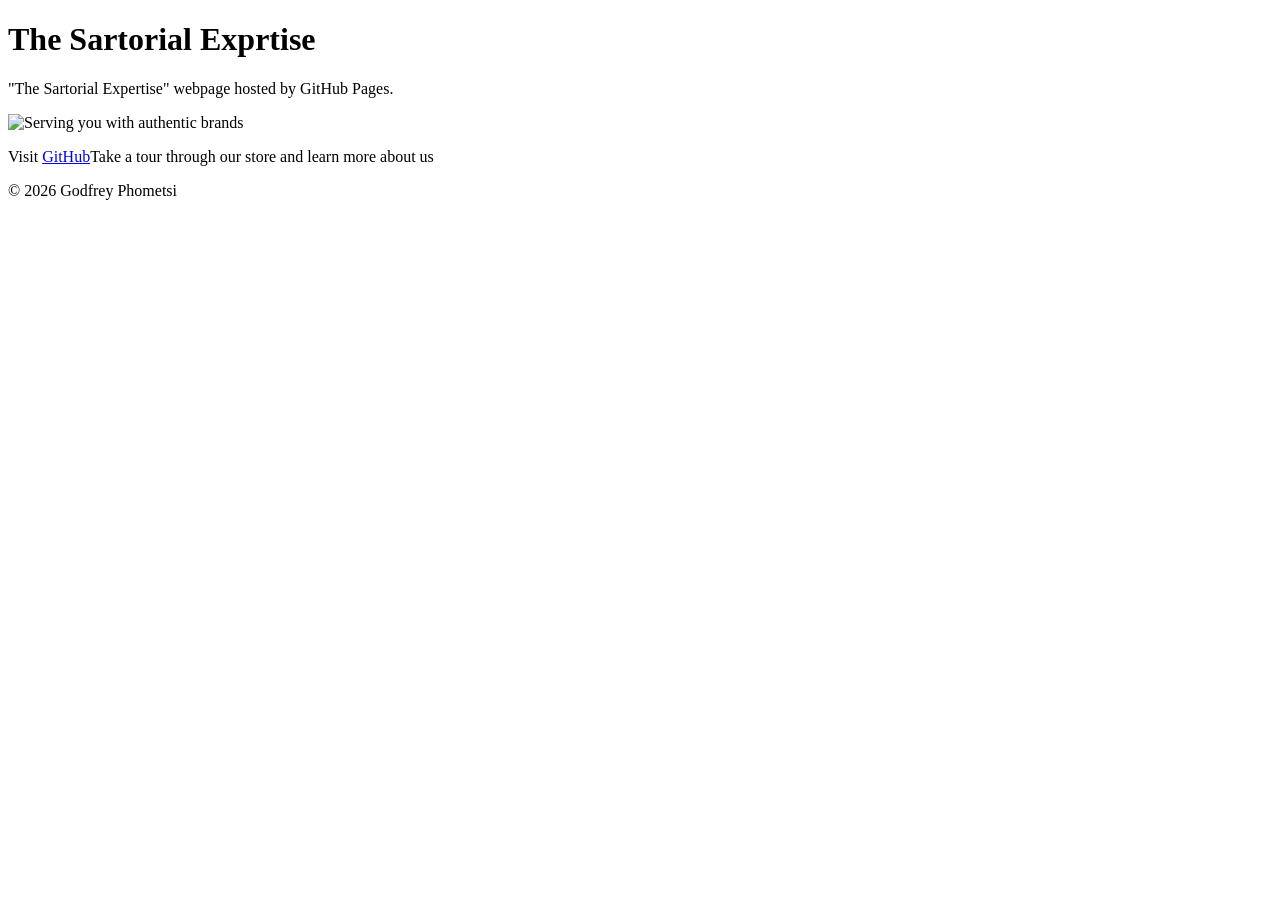
==== index.html @ 44c30174 "Initial commit: Added simple HTML page" ====
<!DOCTYPE html>

<html lang="en"> 

<head> 

    <meta charset="UTF-8"> 

    <meta name="viewport" content="width=device-width, initial-scale=1.0"> 

    <title>The Sartorial Expertise </title> 

</head> 

<body> 

    <header> 

        <h1>The Sartorial Exprtise </h1> 

    </header> 

 

    <main> 

          <p>"The Sartorial Expertise" webpage hosted by GitHub Pages.</p> 

        

        <img src="https://gentux.imgix.net/1604728520_BritishTanSuitHero20201107.png?fm=jpg&fit=crop&w=1200&ar=5:7&auto=format" alt="Serving you with authentic brands "> 

         

        <p>Visit <a href="https://github.com">GitHub</a>Take a tour through our store and learn more about us </p> 

    </main> 

 

    <footer> 

        <p>&copy; 2026 Godfrey Phometsi</p> 

    </footer> 

 

</body> 

</html>
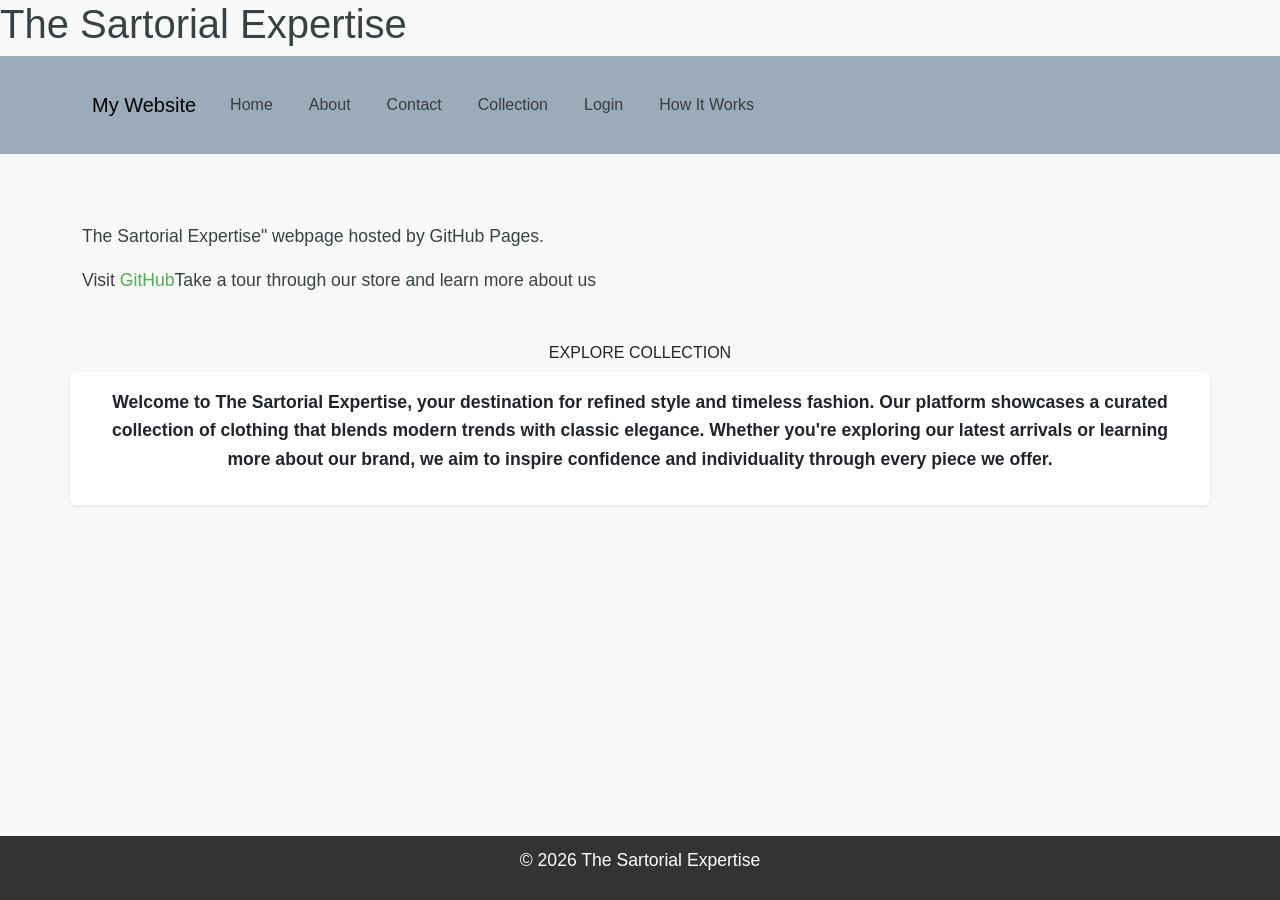
==== commit ed279f3c: "Added more content" ====
--- a/index.html
+++ b/index.html
@@ -10,29 +10,95 @@
 
     <title>The Sartorial Expertise </title> 
 
+    <!-- Bootstrap CSS --> 
+
+    <link href="https://cdn.jsdelivr.net/npm/bootstrap@5.3.0/dist/css/bootstrap.min.css" rel="stylesheet"> 
+    
+    <!-- Custom CSS -->
+
+    <link rel="stylesheet" href="styles.css"> 
+
 </head> 
 
 <body> 
 
-    <header> 
+      
+      <style>
+body {
+  background-image: url('https://i.pinimg.com/736x/54/c6/da/54c6dae85b6694ffc4abc187d801ecf0.jpg');
+}
+</style>
 
-        <h1>The Sartorial Exprtise </h1> 
 
-    </header> 
+        <h1>The Sartorial Expertise </h1>
 
+    <header>
+        <nav class="navbar navbar-expand-lg navbar-white bg-transparent">
+            <div class="container">
+                <a class="navbar-brand" href="index.html">My Website</a>
+                <button class="navbar-toggler" type="button" data-bs-toggle="collapse" data-bs-target="#navbarNav">
+                    <span class="navbar-toggler-icon"></span>
+                </button>
+                <div class="collapse navbar-collapse" id="navbarNav">
+                    <ul class="navbar-nav">
+                        <li class="nav-item">
+                            <a class="nav-link" href="index.html">Home</a>
+                        </li>
+                        <li class="nav-item">
+                            <a class="nav-link" href="about.html">About</a>
+                        </li>
+                        <li class="nav-item">
+                            <a class="nav-link" href="contact.html">Contact</a>
+                        </li>
+                        <li class="nav-item">
+                            <a class="nav-link" href="collection.html">Collection</a>  
+                        </li>
+                        <li class="nav-item">
+                            <a class="nav-link" href="login.html">Login</a> 
+                        </li>
+                        <li class="nav-item">   
+                            <a class="nav-link" href="how it works.html">How It Works</a>
+                        </li>
+                    </ul>
+                </div>
+            </div>
+        </nav>
+    
+    </header>
+    
  
 
-    <main> 
+    <main class="container my-5"> 
 
-          <p>"The Sartorial Expertise" webpage hosted by GitHub Pages.</p> 
+        <div class="row"> 
 
-        
+            <div class="col-md-8"> 
 
-        <img src="https://gentux.imgix.net/1604728520_BritishTanSuitHero20201107.png?fm=jpg&fit=crop&w=1200&ar=5:7&auto=format" alt="Serving you with authentic brands "> 
+                <p>The Sartorial Expertise" webpage hosted by GitHub Pages.</p> 
 
-         
+
+            </div> 
+
 
         <p>Visit <a href="https://github.com">GitHub</a>Take a tour through our store and learn more about us </p> 
+
+        <div class="d-flex justify-content-center mt-4">
+  <a href="collection.html" class="btn btn-transparent w-50 text-center">
+    EXPLORE COLLECTION
+  </a>
+</div>
+
+<div class="card border-0 shadow-sm">
+  <div class="card-body text-center">
+    <p class="fw-bold">
+      Welcome to <strong>The Sartorial Expertise</strong>, your destination for refined style and timeless fashion. 
+      Our platform showcases a curated collection of clothing that blends modern trends with classic elegance. 
+      Whether you're exploring our latest arrivals or learning more about our brand, we aim to inspire confidence 
+      and individuality through every piece we offer.
+    </p>
+</div>
+
+    
 
     </main> 
 
@@ -40,9 +106,15 @@
 
     <footer> 
 
-        <p>&copy; 2026 Godfrey Phometsi</p> 
+        <p>&copy; 2026 The Sartorial Expertise</p>
 
     </footer> 
+
+      <!-- Bootstrap JS and dependencies --> 
+
+    <script src="https://cdn.jsdelivr.net/npm/@popperjs/core@2.11.6/dist/umd/popper.min.js"></script> 
+
+    <script src="https://cdn.jsdelivr.net/npm/bootstrap@5.3.0/dist/js/bootstrap.min.js"></script> 
 
  
 
--- a/styles.css
+++ b/styles.css
@@ -0,0 +1,145 @@
+body { 
+
+    font-family: Arial, sans-serif; 
+
+    color: #384244; 
+
+    background-color: #f9f9f9; 
+
+    margin: 0; 
+
+    padding: 0; 
+
+    line-height: 1.6; 
+
+} 
+
+header { 
+
+    background-color: #9babb9; 
+
+    color: white; 
+
+    padding: 20px; 
+
+    text-align: center; 
+
+} 
+
+ 
+
+header h1 { 
+
+    margin: 0; 
+
+} 
+
+ 
+
+nav a { 
+
+    color: rgb(20, 20, 20); 
+
+    text-decoration: none; 
+
+    margin: 0 10px; 
+
+} 
+
+
+ 
+
+nav a:hover { 
+
+    text-decoration: underline; 
+
+} 
+
+
+main { 
+
+    padding: 20px; 
+
+    max-width: 800px; 
+
+    margin: 0 auto; 
+
+} 
+
+ 
+
+main img { 
+
+    max-width: 100%; 
+
+    height: auto; 
+
+    display: block; 
+
+    margin: 20px 0; 
+
+} 
+
+
+footer { 
+
+    background-color: #333; 
+
+    color: white; 
+
+    text-align: center; 
+
+    padding: 10px; 
+
+    position: fixed; 
+
+    bottom: 0; 
+
+    width: 100%; 
+
+} 
+
+
+p { 
+
+    font-size: 1.1em; 
+
+} 
+
+ 
+
+a { 
+
+
+
+      color: #4CAF50; 
+
+    text-decoration: none; 
+
+} 
+
+ 
+
+a:hover { 
+
+    text-decoration: underline; 
+
+} 
+
+
+img { 
+
+    border: 5px solid rgba(255, 255, 255, .5); 
+
+    border-radius: 10px; 
+
+} 
+
+main a[href^="mailto:"] { 
+
+    color: #2a8de9; 
+
+    font-weight: bold; 
+
+} 
+
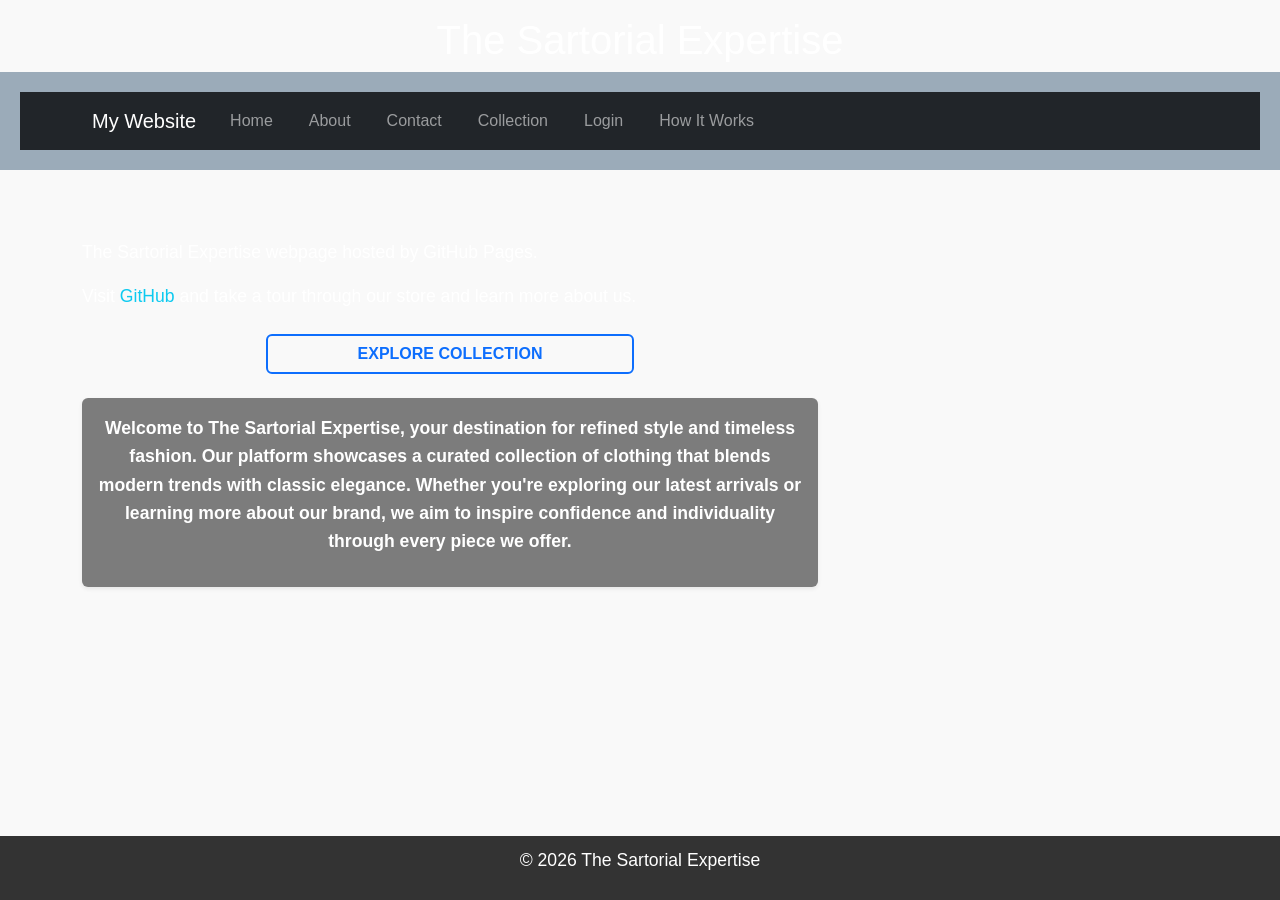
==== commit f1c9541d: "Added more content" ====
--- a/index.html
+++ b/index.html
@@ -1,123 +1,122 @@
 <!DOCTYPE html>
+<html lang="en">
 
-<html lang="en"> 
+<head>
+    <meta charset="UTF-8">
+    <meta name="viewport" content="width=device-width, initial-scale=1.0">
+    <title>The Sartorial Expertise</title>
 
-<head> 
+    <!-- Bootstrap CSS -->
+    <link href="https://cdn.jsdelivr.net/npm/bootstrap@5.3.0/dist/css/bootstrap.min.css" rel="stylesheet">
 
-    <meta charset="UTF-8"> 
+    <!-- Custom CSS -->
+    <link rel="stylesheet" href="styles.css">
 
-    <meta name="viewport" content="width=device-width, initial-scale=1.0"> 
+    
+    <style>
+        body {
+            background-image: url('https://i.pinimg.com/736x/54/c6/da/54c6dae85b6694ffc4abc187d801ecf0.jpg');
+           
+        }
 
-    <title>The Sartorial Expertise </title> 
+        
+        .card {
+            background: rgba(0, 0, 0, 0.5);
+            border: none;
+        }
 
-    <!-- Bootstrap CSS --> 
+        .card p {
+            color: white;
+        }
 
-    <link href="https://cdn.jsdelivr.net/npm/bootstrap@5.3.0/dist/css/bootstrap.min.css" rel="stylesheet"> 
-    
-    <!-- Custom CSS -->
+        
+        .btn-transparent {
+            font-weight: bold;
+            color: #0d6efd;
+            border: 2px solid #0d6efd;
+            background: transparent;
+            transition: 0.3s ease;
+        }
 
-    <link rel="stylesheet" href="styles.css"> 
+        .btn-transparent:hover {
+            background: #0d6efd;
+            color: white;
+        }
+    </style>
+</head>
 
-</head> 
+<body>
 
-<body> 
-
-      
-      <style>
-body {
-  background-image: url('https://i.pinimg.com/736x/54/c6/da/54c6dae85b6694ffc4abc187d801ecf0.jpg');
-}
-</style>
-
-
-        <h1>The Sartorial Expertise </h1>
+    <h1 class="text-center text-white mt-3">The Sartorial Expertise</h1>
 
     <header>
-        <nav class="navbar navbar-expand-lg navbar-white bg-transparent">
+        <nav class="navbar navbar-expand-lg bg-dark navbar-dark">
             <div class="container">
                 <a class="navbar-brand" href="index.html">My Website</a>
+
                 <button class="navbar-toggler" type="button" data-bs-toggle="collapse" data-bs-target="#navbarNav">
                     <span class="navbar-toggler-icon"></span>
                 </button>
+
                 <div class="collapse navbar-collapse" id="navbarNav">
                     <ul class="navbar-nav">
-                        <li class="nav-item">
-                            <a class="nav-link" href="index.html">Home</a>
-                        </li>
-                        <li class="nav-item">
-                            <a class="nav-link" href="about.html">About</a>
-                        </li>
-                        <li class="nav-item">
-                            <a class="nav-link" href="contact.html">Contact</a>
-                        </li>
-                        <li class="nav-item">
-                            <a class="nav-link" href="collection.html">Collection</a>  
-                        </li>
-                        <li class="nav-item">
-                            <a class="nav-link" href="login.html">Login</a> 
-                        </li>
-                        <li class="nav-item">   
-                            <a class="nav-link" href="how it works.html">How It Works</a>
-                        </li>
+
+                        <li class="nav-item"><a class="nav-link" href="index.html">Home</a></li>
+                        <li class="nav-item"><a class="nav-link" href="about.html">About</a></li>
+                        <li class="nav-item"><a class="nav-link" href="contact.html">Contact</a></li>
+                        <li class="nav-item"><a class="nav-link" href="collection.html">Collection</a></li>
+                        <li class="nav-item"><a class="nav-link" href="login.html">Login</a></li>
+                        <li class="nav-item"><a class="nav-link" href="how-it-works.html">How It Works</a></li>
+
                     </ul>
                 </div>
             </div>
         </nav>
-    
     </header>
-    
- 
 
-    <main class="container my-5"> 
+    <main class="container my-5">
 
-        <div class="row"> 
+        <div class="row">
+            <div class="col-md-8">
 
-            <div class="col-md-8"> 
+                <p class="text-white">
+                    The Sartorial Expertise webpage hosted by GitHub Pages.
+                </p>
 
-                <p>The Sartorial Expertise" webpage hosted by GitHub Pages.</p> 
+                <p class="text-white">
+                    Visit <a href="https://github.com" class="text-info">GitHub</a> and take a tour through our store and learn more about us.
+                </p>
 
+                <div class="d-flex justify-content-center mt-4">
+                    <a href="collection.html" class="btn btn-transparent w-50 text-center">
+                        EXPLORE COLLECTION
+                    </a>
+                </div>
 
-            </div> 
+                <div class="card shadow-sm mt-4">
+                    <div class="card-body text-center">
+                        <p class="fw-bold">
+                            Welcome to <strong>The Sartorial Expertise</strong>, your destination for refined style and timeless fashion.
+                            Our platform showcases a curated collection of clothing that blends modern trends with classic elegance.
+                            Whether you're exploring our latest arrivals or learning more about our brand, we aim to inspire confidence
+                            and individuality through every piece we offer.
+                        </p>
+                    </div>
+                </div>
 
+            </div>
+        </div>
 
-        <p>Visit <a href="https://github.com">GitHub</a>Take a tour through our store and learn more about us </p> 
+    </main>
 
-        <div class="d-flex justify-content-center mt-4">
-  <a href="collection.html" class="btn btn-transparent w-50 text-center">
-    EXPLORE COLLECTION
-  </a>
-</div>
+    <footer class="text-center text-white">
+        <p>&copy; 2026 The Sartorial Expertise</p>
+    </footer>
 
-<div class="card border-0 shadow-sm">
-  <div class="card-body text-center">
-    <p class="fw-bold">
-      Welcome to <strong>The Sartorial Expertise</strong>, your destination for refined style and timeless fashion. 
-      Our platform showcases a curated collection of clothing that blends modern trends with classic elegance. 
-      Whether you're exploring our latest arrivals or learning more about our brand, we aim to inspire confidence 
-      and individuality through every piece we offer.
-    </p>
-</div>
+    <!-- Bootstrap JS -->
+    <script src="https://cdn.jsdelivr.net/npm/@popperjs/core@2.11.6/dist/umd/popper.min.js"></script>
+    <script src="https://cdn.jsdelivr.net/npm/bootstrap@5.3.0/dist/js/bootstrap.min.js"></script>
 
-    
+</body>
 
-    </main> 
-
- 
-
-    <footer> 
-
-        <p>&copy; 2026 The Sartorial Expertise</p>
-
-    </footer> 
-
-      <!-- Bootstrap JS and dependencies --> 
-
-    <script src="https://cdn.jsdelivr.net/npm/@popperjs/core@2.11.6/dist/umd/popper.min.js"></script> 
-
-    <script src="https://cdn.jsdelivr.net/npm/bootstrap@5.3.0/dist/js/bootstrap.min.js"></script> 
-
- 
-
-</body> 
-
-</html> +</html>
--- a/styles.css
+++ b/styles.css
@@ -143,3 +143,5 @@
 
 } 
 
+
+
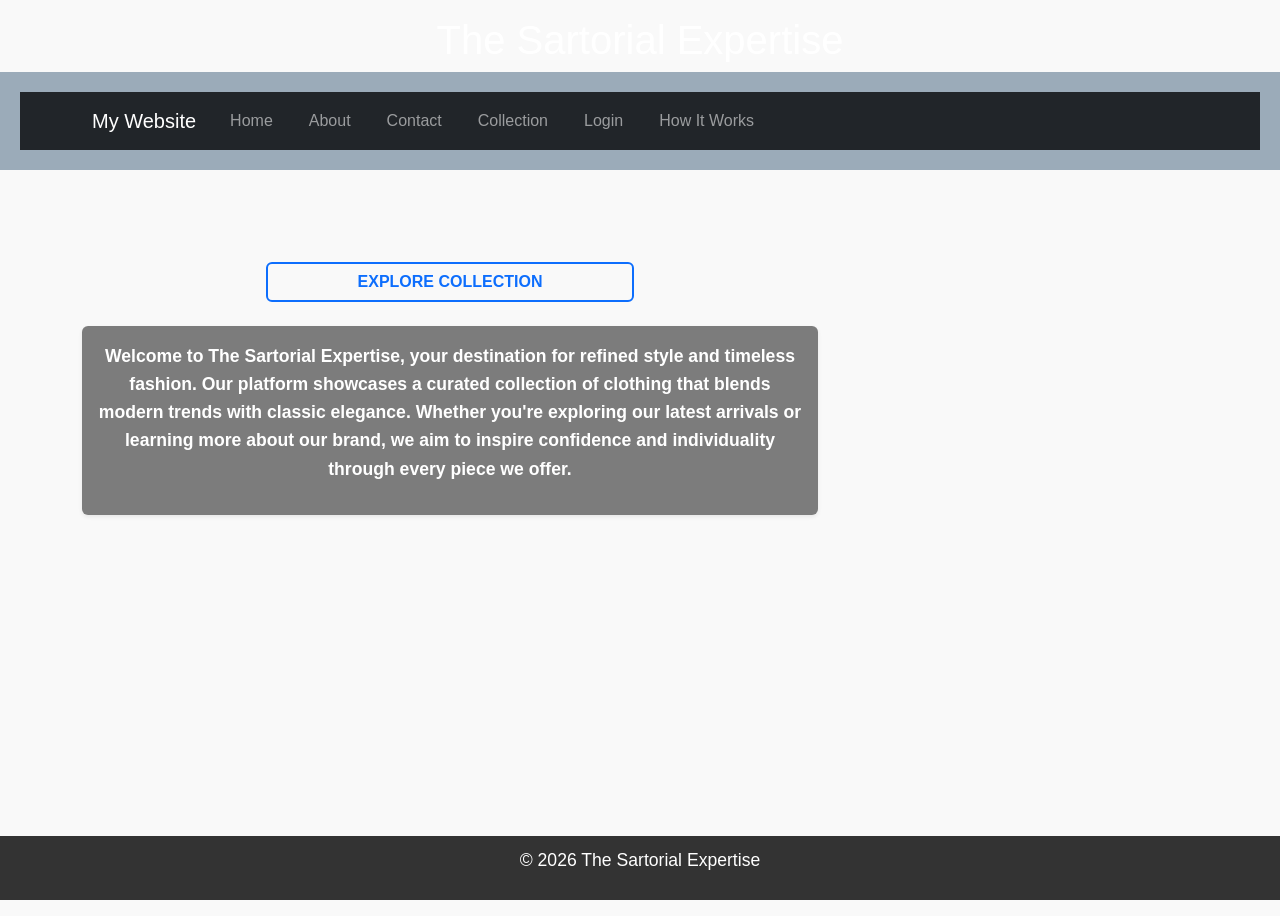
==== commit 3b932476: "Added more content" ====
--- a/index.html
+++ b/index.html
@@ -66,7 +66,7 @@
                         <li class="nav-item"><a class="nav-link" href="contact.html">Contact</a></li>
                         <li class="nav-item"><a class="nav-link" href="collection.html">Collection</a></li>
                         <li class="nav-item"><a class="nav-link" href="login.html">Login</a></li>
-                        <li class="nav-item"><a class="nav-link" href="how-it-works.html">How It Works</a></li>
+                        <li class="nav-item"><a class="nav-link" href="how it works.html">How It Works</a></li>
 
                     </ul>
                 </div>
@@ -79,13 +79,7 @@
         <div class="row">
             <div class="col-md-8">
 
-                <p class="text-white">
-                    The Sartorial Expertise webpage hosted by GitHub Pages.
-                </p>
-
-                <p class="text-white">
-                    Visit <a href="https://github.com" class="text-info">GitHub</a> and take a tour through our store and learn more about us.
-                </p>
+                
 
                 <div class="d-flex justify-content-center mt-4">
                     <a href="collection.html" class="btn btn-transparent w-50 text-center">
--- a/styles.css
+++ b/styles.css
@@ -143,5 +143,138 @@
 
 } 
 
-
-
+body {
+  min-height: 100vh;
+  background-image: linear-gradient(rgba(15, 17, 21, 0.68), rgba(15, 17, 21, 0.68)), url("https://i.pinimg.com/736x/54/c6/da/54c6dae85b6694ffc4abc187d801ecf0.jpg");
+  background-size: cover;
+  background-attachment: fixed;
+  background-position: center;
+  color: #222;
+}
+
+header h1 {
+  margin: 0;
+  padding: 28px 16px;
+  color: #fff;
+  text-align: center;
+  font-size: clamp(2rem, 4vw, 3.25rem);
+  font-weight: 700;
+}
+
+.toolbar {
+  display: flex;
+  align-items: center;
+  justify-content: space-between;
+  gap: 18px;
+  margin-bottom: 28px;
+  padding: 18px;
+  background: rgba(255, 255, 255, 0.94);
+  border-radius: 8px;
+}
+
+.toolbar h2,
+.payment-panel h2,
+.order-summary h2 {
+  margin: 0;
+  font-size: 1.5rem;
+}
+
+.toolbar p {
+  margin: 6px 0 0;
+  color: #555;
+}
+
+.checkout-box {
+  display: flex;
+  align-items: center;
+  gap: 12px;
+  white-space: nowrap;
+}
+
+.product-card {
+  overflow: hidden;
+  border: 2px solid transparent;
+  border-radius: 8px;
+  box-shadow: 0 12px 30px rgba(0, 0, 0, 0.22);
+}
+
+.product-card.selected {
+  border-color: #198754;
+}
+
+.card-img-top {
+  height: 280px;
+  object-fit: cover;
+}
+
+.payment-layout {
+  display: grid;
+  grid-template-columns: minmax(0, 1fr) minmax(320px, 420px);
+  gap: 24px;
+}
+
+.order-summary,
+.payment-panel,
+.thanks-message {
+  padding: 24px;
+  background: rgba(255, 255, 255, 0.96);
+  border-radius: 8px;
+  box-shadow: 0 12px 30px rgba(0, 0, 0, 0.24);
+}
+
+.order-item {
+  display: flex;
+  gap: 14px;
+  align-items: center;
+  padding: 14px 0;
+  border-bottom: 1px solid #ddd;
+}
+
+.order-item img {
+  width: 72px;
+  height: 72px;
+  border-radius: 6px;
+  object-fit: cover;
+}
+
+.order-item p {
+  margin: 4px 0 0;
+}
+
+.order-total {
+  display: flex;
+  justify-content: space-between;
+  margin-top: 18px;
+  font-size: 1.25rem;
+}
+
+.thanks-page {
+  display: grid;
+  min-height: 100vh;
+  place-items: center;
+  padding: 24px;
+}
+
+.thanks-message {
+  max-width: 620px;
+  text-align: center;
+}
+
+.thanks-message h1 {
+  color: #111;
+}
+
+@media (max-width: 768px) {
+  .toolbar,
+  .checkout-box {
+    align-items: stretch;
+    flex-direction: column;
+  }
+
+  .payment-layout {
+    grid-template-columns: 1fr;
+  }
+}
+
+
+
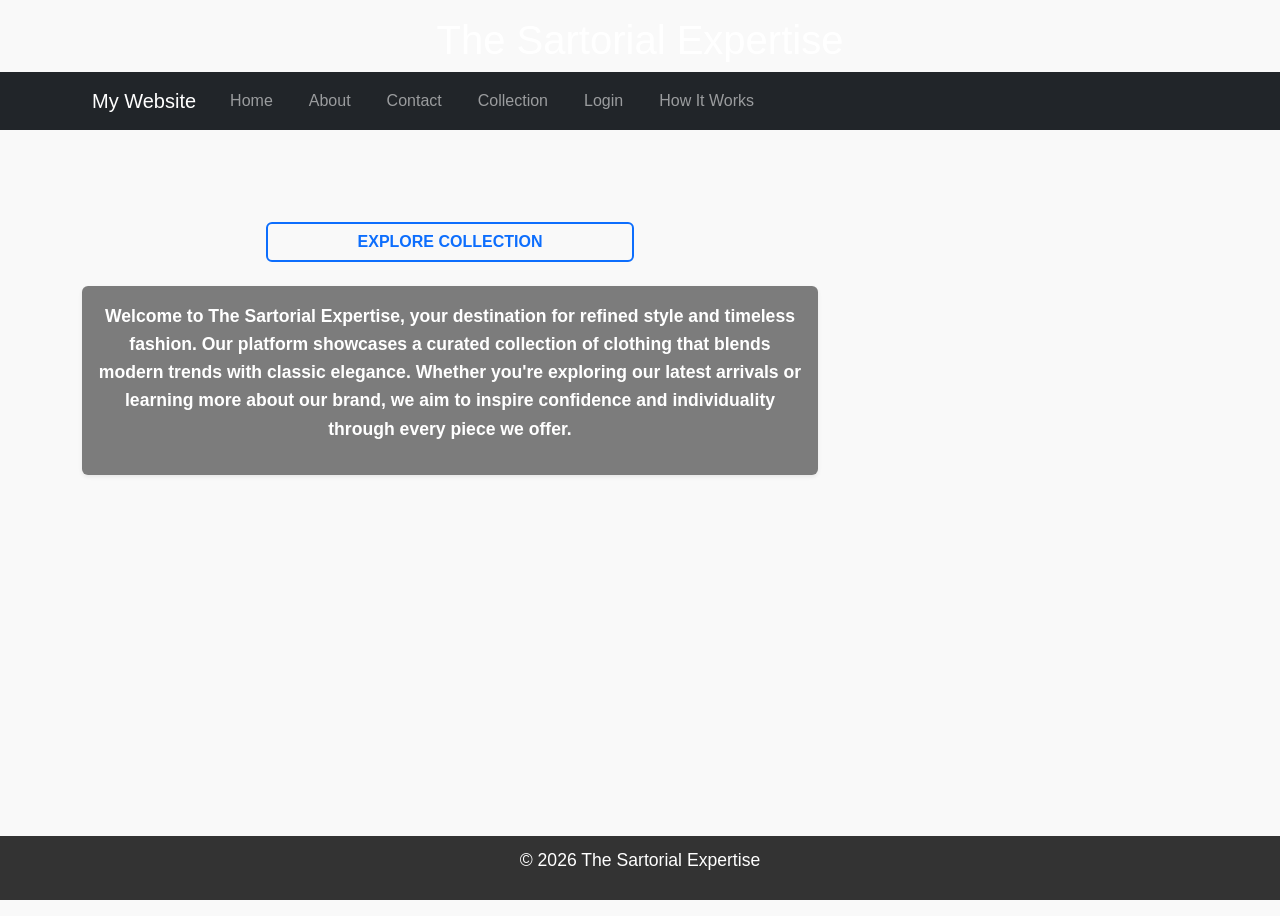
==== commit fe55644a: "Made some changes" ====
--- a/index.html
+++ b/index.html
@@ -1,34 +1,28 @@
+
 <!DOCTYPE html>
 <html lang="en">
-
 <head>
     <meta charset="UTF-8">
     <meta name="viewport" content="width=device-width, initial-scale=1.0">
     <title>The Sartorial Expertise</title>
-
     <!-- Bootstrap CSS -->
     <link href="https://cdn.jsdelivr.net/npm/bootstrap@5.3.0/dist/css/bootstrap.min.css" rel="stylesheet">
-
     <!-- Custom CSS -->
     <link rel="stylesheet" href="styles.css">
-
     
     <style>
         body {
             background-image: url('https://i.pinimg.com/736x/54/c6/da/54c6dae85b6694ffc4abc187d801ecf0.jpg');
            
         }
-
         
         .card {
             background: rgba(0, 0, 0, 0.5);
             border: none;
         }
-
         .card p {
             color: white;
         }
-
         
         .btn-transparent {
             font-weight: bold;
@@ -37,56 +31,43 @@
             background: transparent;
             transition: 0.3s ease;
         }
-
         .btn-transparent:hover {
             background: #0d6efd;
             color: white;
         }
     </style>
 </head>
-
 <body>
-
     <h1 class="text-center text-white mt-3">The Sartorial Expertise</h1>
-
     <header>
         <nav class="navbar navbar-expand-lg bg-dark navbar-dark">
             <div class="container">
                 <a class="navbar-brand" href="index.html">My Website</a>
-
                 <button class="navbar-toggler" type="button" data-bs-toggle="collapse" data-bs-target="#navbarNav">
                     <span class="navbar-toggler-icon"></span>
                 </button>
-
                 <div class="collapse navbar-collapse" id="navbarNav">
                     <ul class="navbar-nav">
-
                         <li class="nav-item"><a class="nav-link" href="index.html">Home</a></li>
                         <li class="nav-item"><a class="nav-link" href="about.html">About</a></li>
                         <li class="nav-item"><a class="nav-link" href="contact.html">Contact</a></li>
                         <li class="nav-item"><a class="nav-link" href="collection.html">Collection</a></li>
                         <li class="nav-item"><a class="nav-link" href="login.html">Login</a></li>
                         <li class="nav-item"><a class="nav-link" href="how it works.html">How It Works</a></li>
-
                     </ul>
                 </div>
             </div>
         </nav>
     </header>
-
     <main class="container my-5">
-
         <div class="row">
             <div class="col-md-8">
-
                 
-
                 <div class="d-flex justify-content-center mt-4">
                     <a href="collection.html" class="btn btn-transparent w-50 text-center">
                         EXPLORE COLLECTION
                     </a>
                 </div>
-
                 <div class="card shadow-sm mt-4">
                     <div class="card-body text-center">
                         <p class="fw-bold">
@@ -97,20 +78,14 @@
                         </p>
                     </div>
                 </div>
-
             </div>
         </div>
-
     </main>
-
     <footer class="text-center text-white">
         <p>&copy; 2026 The Sartorial Expertise</p>
     </footer>
-
     <!-- Bootstrap JS -->
     <script src="https://cdn.jsdelivr.net/npm/@popperjs/core@2.11.6/dist/umd/popper.min.js"></script>
     <script src="https://cdn.jsdelivr.net/npm/bootstrap@5.3.0/dist/js/bootstrap.min.js"></script>
-
 </body>
-
-</html>+</html>
--- a/styles.css
+++ b/styles.css
@@ -1,155 +1,21 @@
-body { 
-
-    font-family: Arial, sans-serif; 
-
-    color: #384244; 
-
-    background-color: #f9f9f9; 
-
-    margin: 0; 
-
-    padding: 0; 
-
-    line-height: 1.6; 
-
-} 
-
-header { 
-
-    background-color: #9babb9; 
-
-    color: white; 
-
-    padding: 20px; 
-
-    text-align: center; 
-
-} 
-
- 
-
-header h1 { 
-
-    margin: 0; 
-
-} 
-
- 
-
-nav a { 
-
-    color: rgb(20, 20, 20); 
-
-    text-decoration: none; 
-
-    margin: 0 10px; 
-
-} 
-
-
- 
-
-nav a:hover { 
-
-    text-decoration: underline; 
-
-} 
-
-
-main { 
-
-    padding: 20px; 
-
-    max-width: 800px; 
-
-    margin: 0 auto; 
-
-} 
-
- 
-
-main img { 
-
-    max-width: 100%; 
-
-    height: auto; 
-
-    display: block; 
-
-    margin: 20px 0; 
-
-} 
-
-
-footer { 
-
-    background-color: #333; 
-
-    color: white; 
-
-    text-align: center; 
-
-    padding: 10px; 
-
-    position: fixed; 
-
-    bottom: 0; 
-
-    width: 100%; 
-
-} 
-
-
-p { 
-
-    font-size: 1.1em; 
-
-} 
-
- 
-
-a { 
-
-
-
-      color: #4CAF50; 
-
-    text-decoration: none; 
-
-} 
-
- 
-
-a:hover { 
-
-    text-decoration: underline; 
-
-} 
-
-
-img { 
-
-    border: 5px solid rgba(255, 255, 255, .5); 
-
-    border-radius: 10px; 
-
-} 
-
-main a[href^="mailto:"] { 
-
-    color: #2a8de9; 
-
-    font-weight: bold; 
-
-} 
-
 body {
   min-height: 100vh;
+  font-family: Arial, sans-serif;
+  color: #222;
+  background-color: #f9f9f9;
   background-image: linear-gradient(rgba(15, 17, 21, 0.68), rgba(15, 17, 21, 0.68)), url("https://i.pinimg.com/736x/54/c6/da/54c6dae85b6694ffc4abc187d801ecf0.jpg");
   background-size: cover;
   background-attachment: fixed;
   background-position: center;
-  color: #222;
+  margin: 0;
+  padding: 0;
+  line-height: 1.6;
+}
+
+header {
+  background-color: #9babb9;
+  color: white;
+  text-align: center;
 }
 
 header h1 {
@@ -159,6 +25,50 @@
   text-align: center;
   font-size: clamp(2rem, 4vw, 3.25rem);
   font-weight: 700;
+}
+
+nav a {
+  color: rgb(20, 20, 20);
+  text-decoration: none;
+  margin: 0 10px;
+}
+
+nav a:hover,
+a:hover {
+  text-decoration: underline;
+}
+
+main {
+  padding: 20px;
+}
+
+p {
+  font-size: 1.1em;
+}
+
+a {
+  color: #4caf50;
+  text-decoration: none;
+}
+
+main a[href^="mailto:"] {
+  color: #2a8de9;
+  font-weight: bold;
+}
+
+img {
+  border: 5px solid rgba(255, 255, 255, 0.5);
+  border-radius: 10px;
+}
+
+footer {
+  background-color: #333;
+  color: white;
+  text-align: center;
+  padding: 10px;
+  position: fixed;
+  bottom: 0;
+  width: 100%;
 }
 
 .toolbar {
@@ -184,6 +94,22 @@
   color: #555;
 }
 
+.toolbar small,
+.catalog-eyebrow,
+.product-category {
+  color: #6a4a22;
+  font-weight: 700;
+  letter-spacing: 0;
+  text-transform: uppercase;
+}
+
+.catalog-eyebrow,
+.product-category {
+  display: inline-block;
+  margin-bottom: 6px;
+  font-size: 0.75rem;
+}
+
 .checkout-box {
   display: flex;
   align-items: center;
@@ -205,6 +131,30 @@
 .card-img-top {
   height: 280px;
   object-fit: cover;
+}
+
+.card-title {
+  min-height: 48px;
+}
+
+.product-footer,
+.pager {
+  display: flex;
+  align-items: center;
+  justify-content: space-between;
+  gap: 12px;
+}
+
+.product-footer strong {
+  font-size: 1.1rem;
+}
+
+.pager {
+  max-width: 420px;
+  margin: 12px auto 0;
+  padding: 12px 16px;
+  background: rgba(255, 255, 255, 0.94);
+  border-radius: 8px;
 }
 
 .payment-layout {
@@ -239,6 +189,10 @@
 
 .order-item p {
   margin: 4px 0 0;
+}
+
+.order-item small {
+  color: #666;
 }
 
 .order-total {
@@ -278,3 +232,4 @@
 
 
 
+
